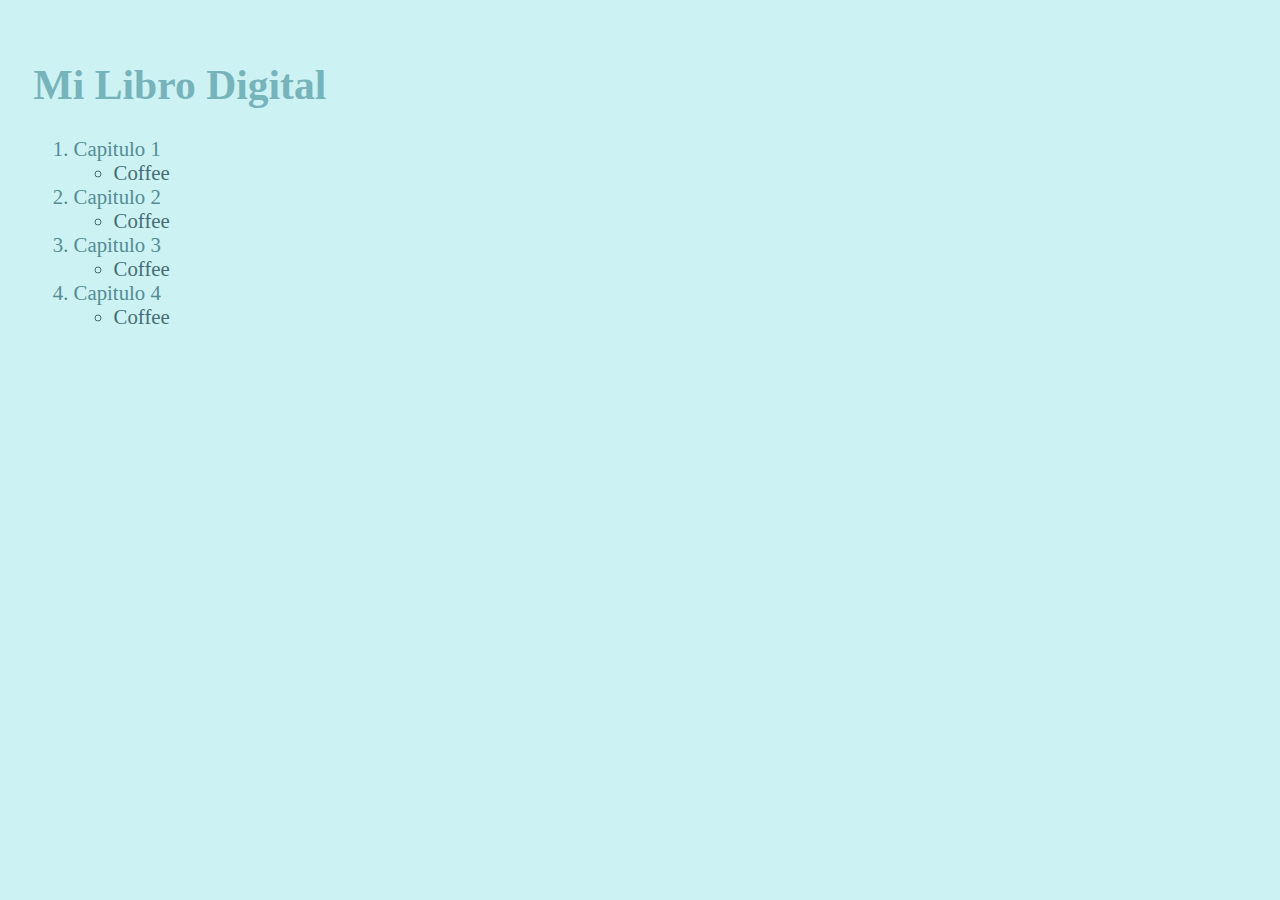
==== index.html @ 674e221e "Subida de todos los archivos" ====
<!DOCTYPE html>
<html>
    <head>
        <title>Mi Libro Digital</title>
        <link rel="stylesheet" href="style.css">
    </head>
    <body>
        <h1>Mi Libro Digital</h1>
        <ol>
            <a href="capitulo1.html"><li style="color: rgb(84, 140, 148);">Capitulo 1</li></a>
                <ul>
                <li>Coffee</li>
                </ul> 
            <a href="capitulo2.html"><li style="color: rgb(84, 140, 148);">Capitulo 2</li></a>
                <ul>
                <li>Coffee</li>
                </ul>
            <a href="capitulo3.html"><li style="color: rgb(84, 140, 148);">Capitulo 3</li></a>
                <ul>
                <li>Coffee</li>
                </ul>
            <a href="capitulo4.html"><li style="color: rgb(84, 140, 148);">Capitulo 4</li></a>
                <ul>
                <li>Coffee</li>
                </ul>
        </ol>
    </body>
</html>
---- style.css ----
h1{
    color: rgb(119, 179, 187);
}
body{
    background-color: rgb(205, 242, 243);
    padding-top: 2%;
    padding-left: 2%;
    font-size: 130%;
}
ol{
    color:  rgb(84, 140, 148);
}
ul{
    color:  rgb(69, 110, 116);
}
a{
    text-decoration: none;
}
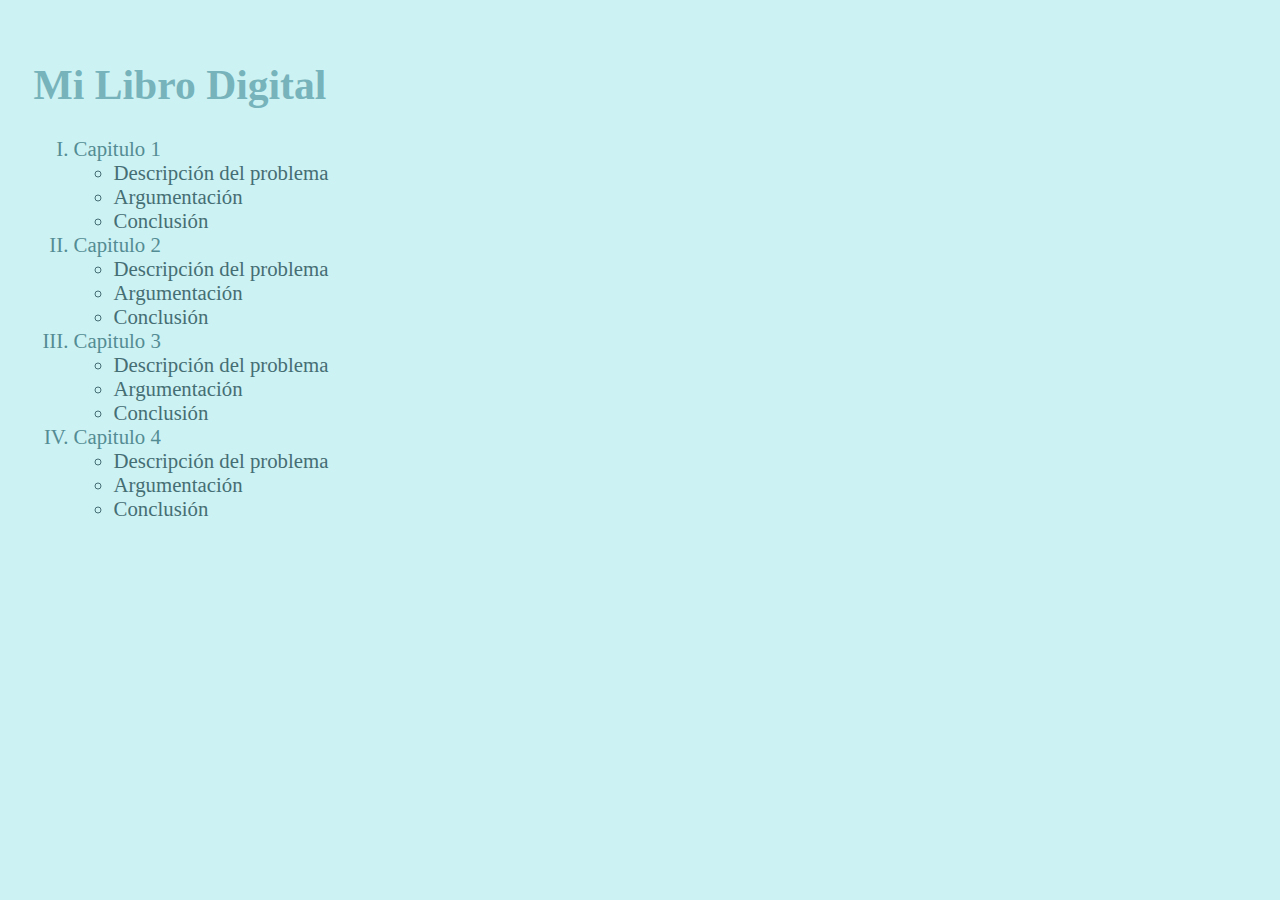
==== commit 03b2e1e5: "Carpetas" ====
--- a/index.html
+++ b/index.html
@@ -7,21 +7,29 @@
     <body>
         <h1>Mi Libro Digital</h1>
         <ol>
-            <a href="capitulo1.html"><li style="color: rgb(84, 140, 148);">Capitulo 1</li></a>
+            <a href="/chapters/capitulo1.html"><li style="color: rgb(84, 140, 148);">Capitulo 1</li></a>
                 <ul>
-                <li>Coffee</li>
+                <li>Descripción del problema</li>
+                <li>Argumentación</li>
+                <li>Conclusión</li>
                 </ul> 
-            <a href="capitulo2.html"><li style="color: rgb(84, 140, 148);">Capitulo 2</li></a>
+            <a href="/chapters/capitulo2.html"><li style="color: rgb(84, 140, 148);">Capitulo 2</li></a>
                 <ul>
-                <li>Coffee</li>
+                <li>Descripción del problema</li>
+                <li>Argumentación</li>
+                <li>Conclusión</li>
                 </ul>
-            <a href="capitulo3.html"><li style="color: rgb(84, 140, 148);">Capitulo 3</li></a>
+            <a href="/chapters/capitulo3.html"><li style="color: rgb(84, 140, 148);">Capitulo 3</li></a>
                 <ul>
-                <li>Coffee</li>
+                <li>Descripción del problema</li>
+                <li>Argumentación</li>
+                <li>Conclusión</li>
                 </ul>
-            <a href="capitulo4.html"><li style="color: rgb(84, 140, 148);">Capitulo 4</li></a>
+            <a href="/chapters/capitulo4.html"><li style="color: rgb(84, 140, 148);">Capitulo 4</li></a>
                 <ul>
-                <li>Coffee</li>
+                <li>Descripción del problema</li>
+                <li>Argumentación</li>
+                <li>Conclusión</li>
                 </ul>
         </ol>
     </body>
--- a/style.css
+++ b/style.css
@@ -9,6 +9,7 @@
 }
 ol{
     color:  rgb(84, 140, 148);
+    list-style:upper-roman;
 }
 ul{
     color:  rgb(69, 110, 116);
